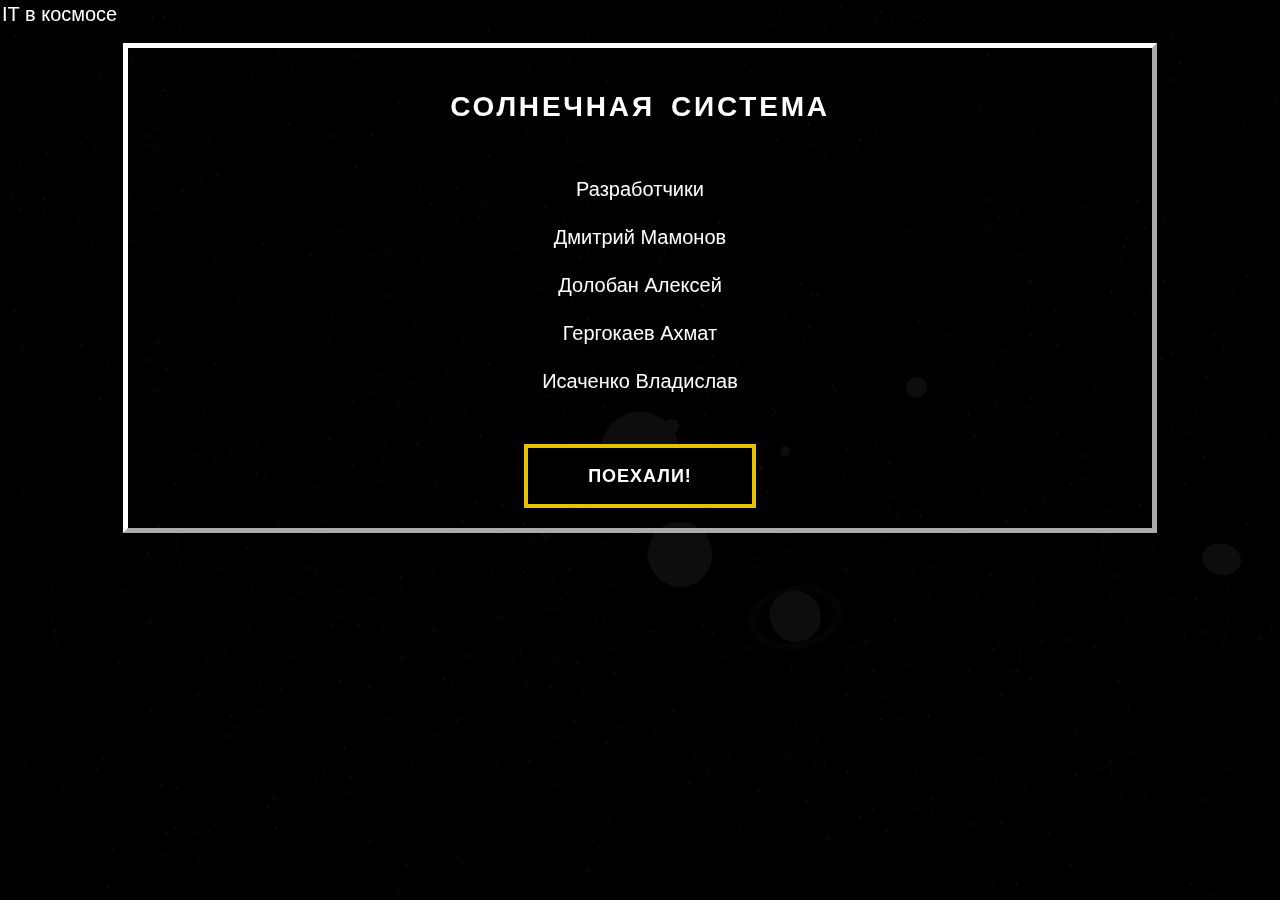
==== solarmodal/index.html @ 799baf9d "Add files via upload" ====
<!DOCTYPE html>
<html lang="en">

<head>
    <title>Solar System</title>
    <meta charset="utf-8">
    <meta name="viewport" content="width=device-width, user-scalable=no, minimum-scale=1.0, maximum-scale=1.0">
    <link rel="stylesheet" href="./css/style.css">
    <link rel="icon" href="./assets/icon.png">
</head>

<body>
    <!-- threjs canvas -->
    <canvas id="canvas"></canvas>

    <!-- The Modal -->
    <div id="myModal" class="modal">

        <!-- Modal content -->
        <div class="modal-content">
            <div class="modal-header">
                <span class="close">&times;</span>
                <div class="modal-header-name">
                    <h2 id="nameOfObject"></h2>
                    <img id="planetSymbol" src="" alt="Planet symbol" width="25" height="25">
                </div>
            </div>

            <div class="modal-body">
                <ul>
                    <li>Объем: <span id="volumeXEarths"></span> Земля</li>
                    <li>Расстояние по орбите: <span id="orbitDistance"></span> км</li>
                    <li>Экваториальный радиус: <span id="equatorialRadius"></span> км</li>
                    <li>Поверхностная гравитация: <span id="surfaceGravity"></span> м/с^2</li>
                    <li>Период вращения: <span id="rotationPeriodEarthDays"></span> дней</li>
                    <li>Орбитальный период: <span id="orbitalPeriod"></span> дней</li>
                    <li>Средняя орбитальная скорость: <span id="meanOrbitVelocity"></span> км/в</li>
                    <li>Температура поверхности: <span id="surfaceTemperature"></span> °C</li>
                    <li>Атмосферные составляющие: <span id="atmoshpericConstituents"></span></li>
                    <li>Спутники: <span id="moons"></span></li>
                    <li>Кольца: <span id="rings"></span></li>
                    <li>Характеристика: <span id="adjective"></span></li>
                </ul>
            </div>
        </div>

    </div>

    <!-- Loading -->
    <div id="loading">
        <div id="author">
            <a id="myLink" href="https://vk.com/alekdn" target="_blank"> IT в космосе</a>
        </div>
        <div class="center">
            <h1 id="title">СОЛНЕЧНАЯ СИСТЕМА</h1>
            <div class="instructions">
                <div class="desktop">
                    <p>Разработчики</p>
                    <p>Дмитрий Мамонов</p>
                    <p>Долобан Алексей</p>
                    <p>Гергокаев Ахмат</p>
                    <p>Исаченко Владислав</p>
                </div>
                <div class="mobile">
                    <p>Разработчики</p>
                    <p>Дмитрий Мамонов</p>
                    <p>Долобан Алексей</p>
                    <p>Гергокаев Ахмат</p>
                    <p>Исаченко Владислав</p>
                </div>
            </div>
            <br>
            <button id="loadButton">ПОЕХАЛИ!</button>
        </div>
    </div>


    <script src="./js/LoadPage.js"></script>
    <script src='./js/libs/three_r120.min.js'></script>
    <script src='./js/libs/OrbitControls.js'></script>
    <script src='./js/libs/OBJLoader.js'></script>
    <script src='./js/libs/MTLLoader.js'></script>
    <script src='./js/libs/dat.gui.min.js'></script>

    <script src="./js/cameraControls/MyCameraControls.js"></script>
    <script src="./js/PickHelper.js"></script>
    <script src="./js/gui/ColorGUIHelper.js"></script>


    <script src="./js/sceneSubjects/AmbientLight.js"></script>
    <script src="./js/sceneSubjects/SunLight.js"></script>

    <script src="./assets/SolarSystem.js"></script>
    <script src="./js/sceneSubjects/astronomicalBodies/Stars.js"></script>

    <script src="./js/SceneManager.js"></script>
    <script src="./js/main.js"></script>
</body>

</html>
---- solarmodal/css/style.css ----
html {
  color: #222;
  font-size: 14px;
  font-weight: 400;
  line-height: 1.4;
  font-family: "Poppins", sans-serif;
}

html,
body {
  overflow: hidden;
  margin: 0;
}

#canvas {
  position: absolute;
  width: 100%;
  height: 100%;
}

#loading {
  display: block;
  position: absolute;
  top: 0;
  left: 0;
  z-index: 100;
  width: 100vw;
  height: 100vh;
  background-color: rgba(0, 0, 0, 0.95);
}

.center {
  border: 5px outset white;
  text-align: center;
  color: white;
  width: 80%;
  margin: 15px auto;
  padding: 20px 0px;
}

#title {
  font-family: "Lato", sans-serif;
  font-size: 2em;
  font-weight: 900;
  text-transform: uppercase;
  letter-spacing: 0.1em;
  word-spacing: 0.2em;
}

#loadButton {
  font-family: "Oswald", sans-serif;
  padding: 10px 60px;
  text-align: center;
  text-decoration: none;
  font-size: 18px;
  line-height: 2em;
  font-weight: 900;
  letter-spacing: 1px;
  text-transform: uppercase;
  transition: all 0.3s ease-in-out;
  color: rgb(255, 255, 255);
  border: 4px solid #fff;
  border-color: #e5c100;
  background-color: black;
}

#loadButton:hover {
  cursor: pointer;
}

#myLink {
  text-decoration: none;
  color: white;
  font-size: 20px;
  padding: 10px 2px;
}

/* The Modal (background) */
.modal {
  font-family: system-ui;
  display: none;
  /* Hidden by default */
  position: fixed;
  /* Stay in place */
  z-index: 1;
  /* Sit on top */
  padding-top: 20px;
  /* Location of the box */
  left: 0;
  top: 0;
  width: 100%;
  /* Full width */
  height: 100%;
  /* Full height */
  overflow: auto;
  /* Enable scroll if needed */
  background-color: rgba(0, 0, 0, 0.4);
  /* Black w/ opacity */
}

/* Modal Content */
.modal-content {
  position: relative;
  background-color: #000000f1;
  color: white;
  margin: auto;
  padding: 0;
  border: 1px solid #888;
  width: 50%;
  box-shadow: 0 4px 8px 0 rgba(139, 139, 139, 0.1),
    0 6px 20px 0 rgba(139, 139, 139, 0.09);
  -webkit-animation-name: animatetop;
  -webkit-animation-duration: 0.4s;
  animation-name: animatetop;
  animation-duration: 0.4s;
}

/* Use a media query to add a break point at 800px: */
@media screen and (max-width: 800px) {
  .modal-content {
    width: 80%;
    /* The width is 100%, when the viewport is 800px or smaller */
  }
}

/* Add Animation */
@-webkit-keyframes animatetop {
  from {
    top: -300px;
    opacity: 0;
  }

  to {
    top: 0;
    opacity: 1;
  }
}

@keyframes animatetop {
  from {
    top: -300px;
    opacity: 0;
  }

  to {
    top: 0;
    opacity: 1;
  }
}

/* The Close Button */
.close {
  color: black;
  float: right;
  font-size: 28px;
  font-weight: bold;
  margin-top: -5px;
}

.close:hover,
.close:focus {
  color: #000;
  text-decoration: none;
  cursor: pointer;
}

.modal-header {
  padding: 4px 16px;
  background-color: #fefefee3;
  color: black;
}

.modal-header-name {
  display: table;
}

#nameOfObject {
  display: inline;
}

#planetSymbol {
  margin: 2px;
  position: absolute;
}

.modal-body {
  padding: 2px 16px;
}

span {
  font-size: 18px;
  font-weight: normal;
}

li {
  font-weight: 600;
  font-size: 18px;
  padding: 7px 0px;
}

.instructions {
  font-size: 20px;
  padding: 10px 1px;
}

div.mobile {
  display: none;
}

@media (max-width: 640px) {
  div.mobile {
    display: block;
  }

  div.desktop {
    display: none;
  }

  .instructions {
    font-size: 16px;
  }

  #loadButton {
    padding: 8px 40px;
  }

  span {
    font-size: 15px;
  }

  li {
    font-size: 15px;
    padding: 3px 0px;
  }
}
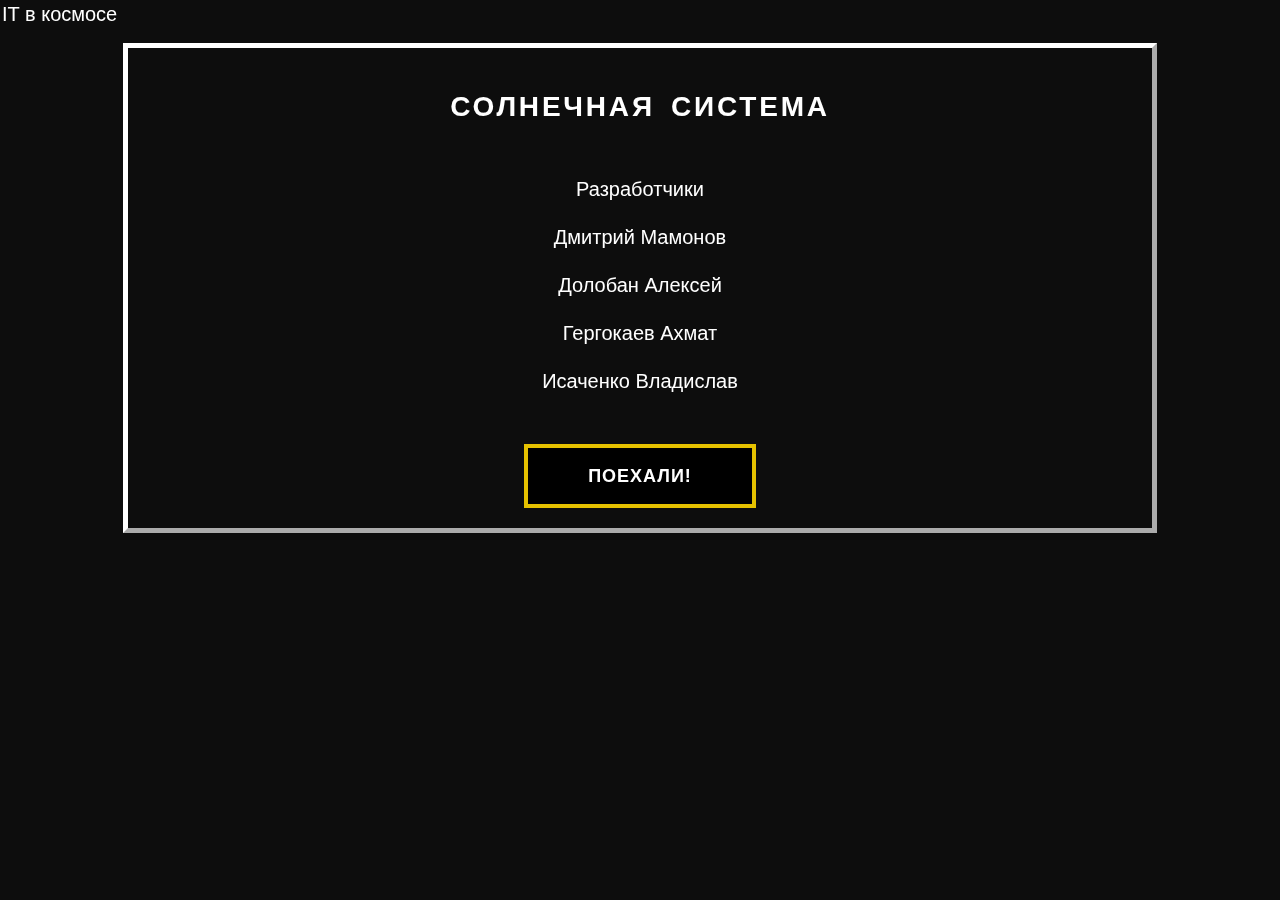
==== commit e106c7f1: "Update index.html" ====
--- a/solarmodal/index.html
+++ b/solarmodal/index.html
@@ -90,11 +90,11 @@
     <script src="./js/sceneSubjects/AmbientLight.js"></script>
     <script src="./js/sceneSubjects/SunLight.js"></script>
 
-    <script src="./assets/SolarSystem.js"></script>
+    <script src="./solar/solarmodal/assets/SolarSystem.js"></script>
     <script src="./js/sceneSubjects/astronomicalBodies/Stars.js"></script>
 
     <script src="./js/SceneManager.js"></script>
     <script src="./js/main.js"></script>
 </body>
 
-</html>+</html>
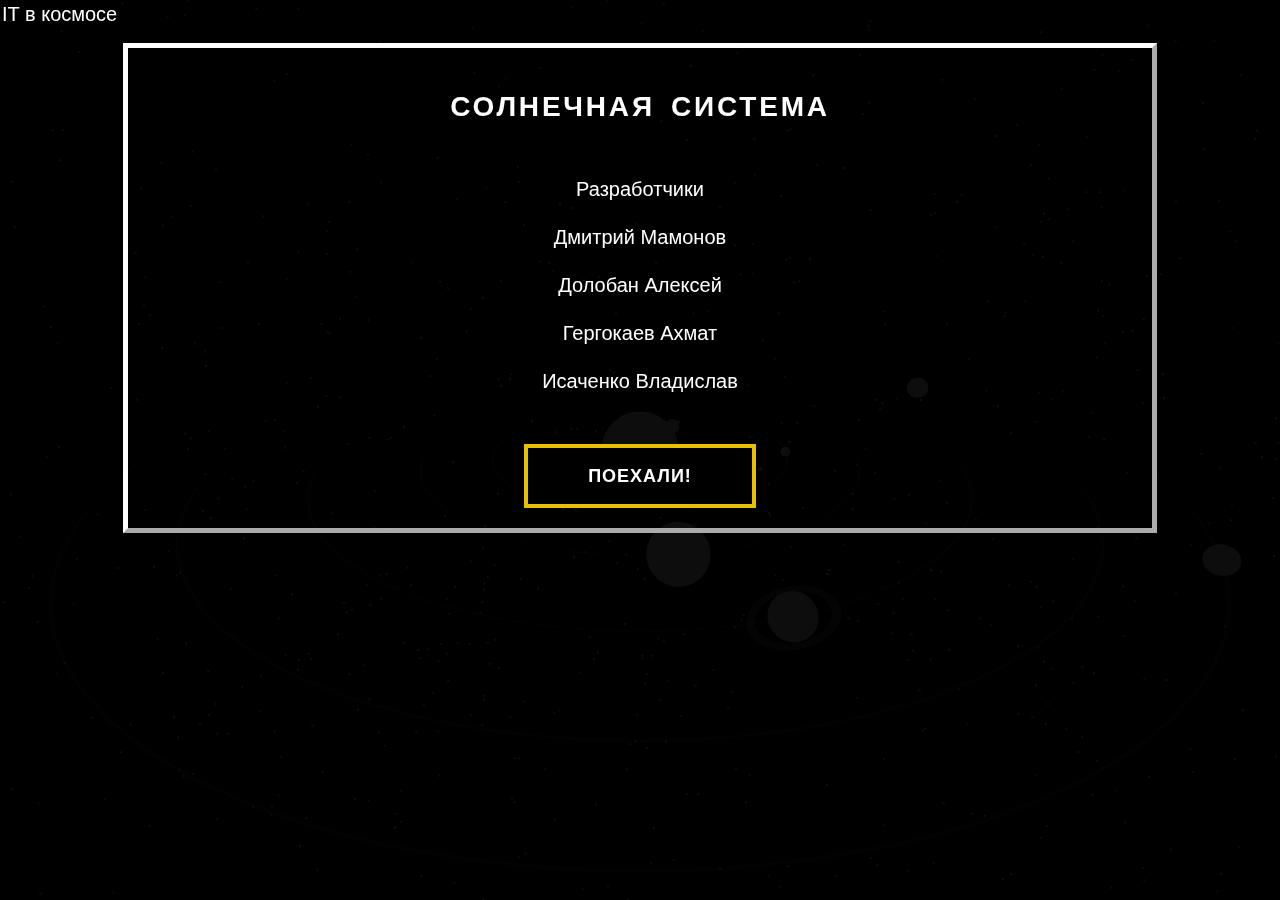
==== commit 1aa54e8a: "Update index.html" ====
--- a/solarmodal/index.html
+++ b/solarmodal/index.html
@@ -90,7 +90,7 @@
     <script src="./js/sceneSubjects/AmbientLight.js"></script>
     <script src="./js/sceneSubjects/SunLight.js"></script>
 
-    <script src="./solar/solarmodal/assets/SolarSystem.js"></script>
+    <script src="./assets/SolarSystem.js"></script>
     <script src="./js/sceneSubjects/astronomicalBodies/Stars.js"></script>
 
     <script src="./js/SceneManager.js"></script>
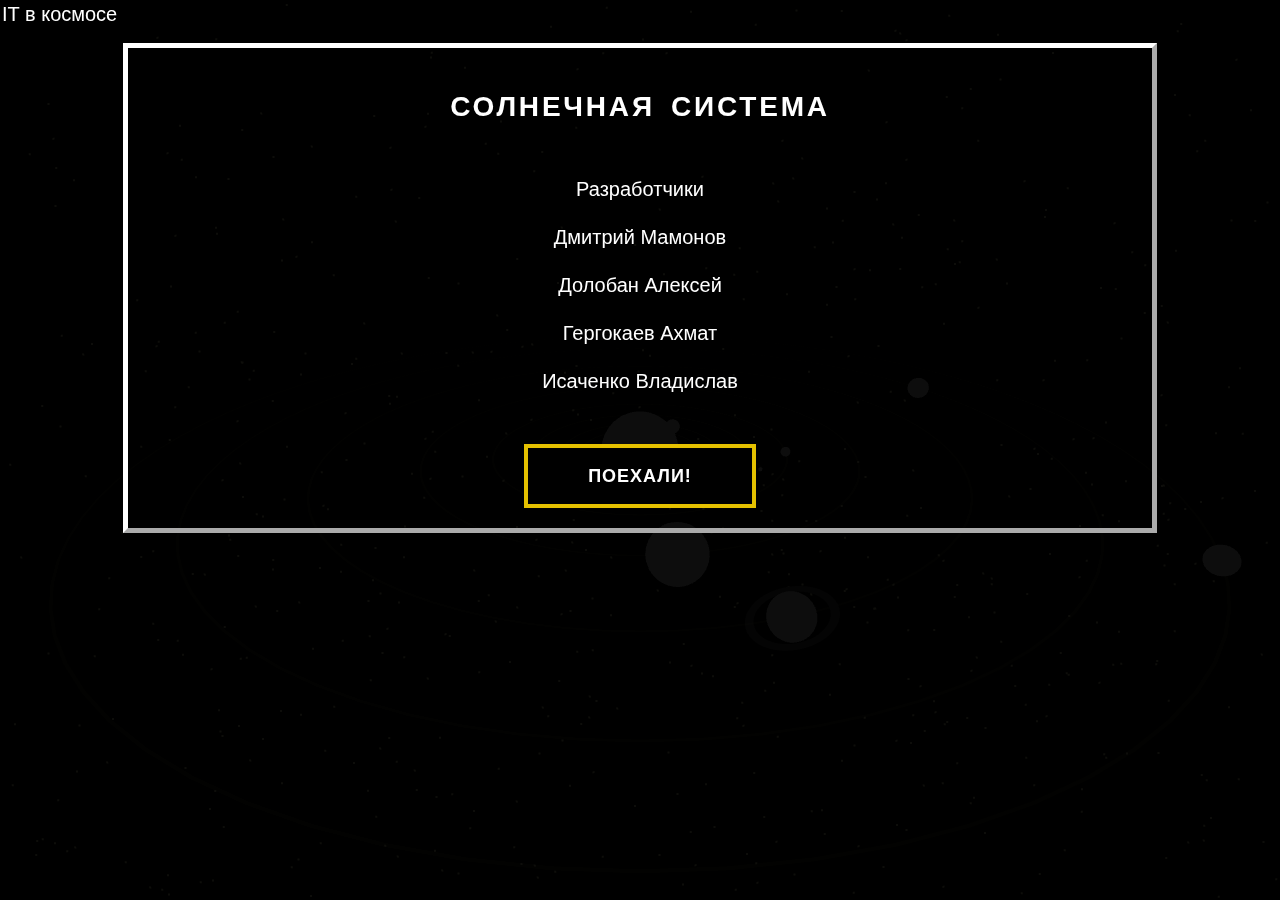
==== commit dffe1d01: "Add files via upload" ====
--- a/solarmodal/index.html
+++ b/solarmodal/index.html
@@ -7,10 +7,14 @@
     <meta name="viewport" content="width=device-width, user-scalable=no, minimum-scale=1.0, maximum-scale=1.0">
     <link rel="stylesheet" href="./css/style.css">
     <link rel="icon" href="./assets/icon.png">
+
 </head>
 
 <body>
     <!-- threjs canvas -->
+    <div class="back">
+
+    </div>
     <canvas id="canvas"></canvas>
 
     <!-- The Modal -->
@@ -74,6 +78,12 @@
         </div>
     </div>
 
+    <!-- Close -->
+    <div id="loading2">
+        <button id="loadButton2"><img src="../img/close_48124.png" alt="" class="but_close"><a href="../index.html"></a></button>
+    </div>
+
+
 
     <script src="./js/LoadPage.js"></script>
     <script src='./js/libs/three_r120.min.js'></script>
@@ -97,4 +107,4 @@
     <script src="./js/main.js"></script>
 </body>
 
-</html>
+</html>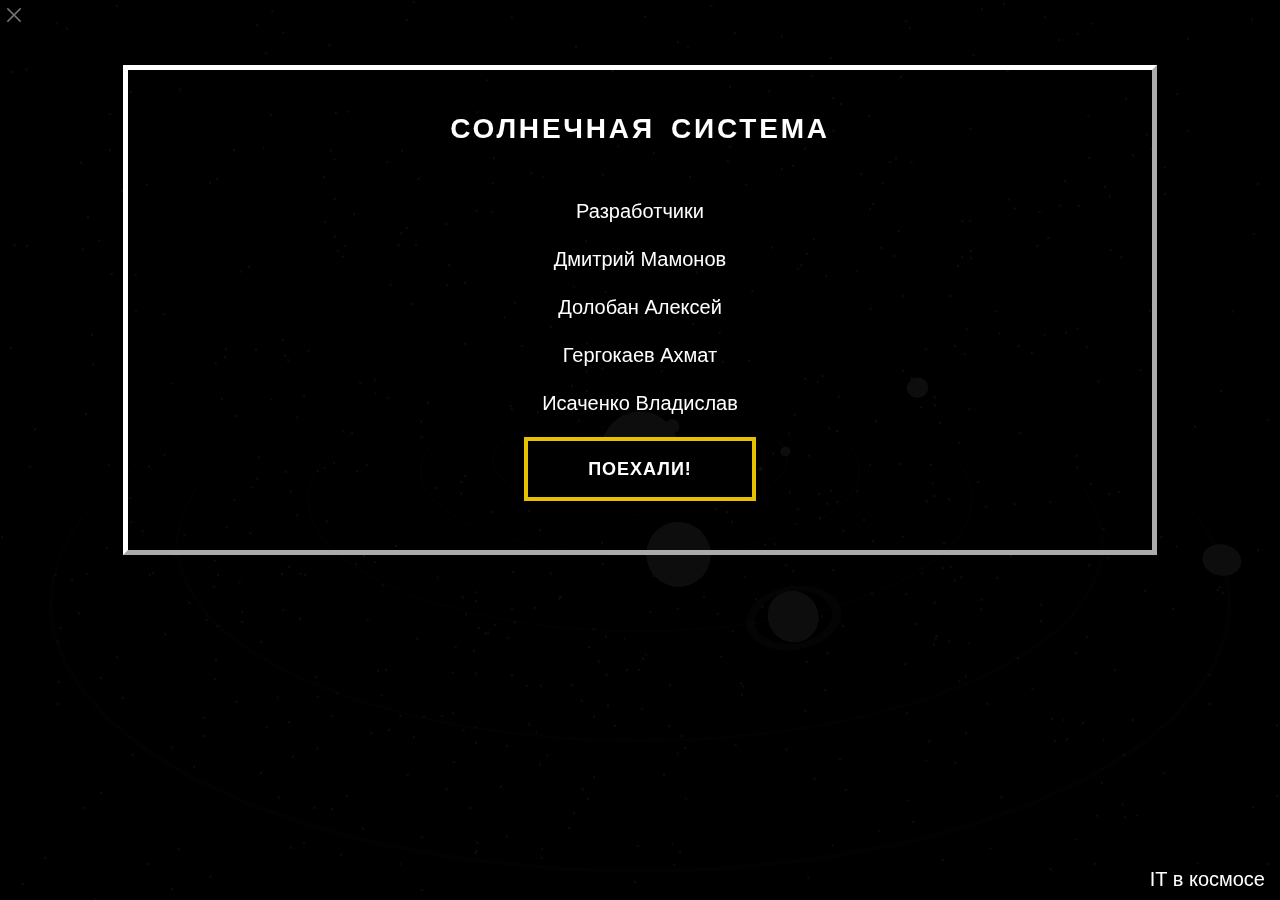
==== commit 59065495: "Add files via upload" ====
--- a/solarmodal/index.html
+++ b/solarmodal/index.html
@@ -72,15 +72,17 @@
                     <p>Гергокаев Ахмат</p>
                     <p>Исаченко Владислав</p>
                 </div>
+                <button id="loadButton">ПОЕХАЛИ!</button>
             </div>
             <br>
-            <button id="loadButton">ПОЕХАЛИ!</button>
+
         </div>
     </div>
 
     <!-- Close -->
     <div id="loading2">
-        <button id="loadButton2"><img src="../img/close_48124.png" alt="" class="but_close"><a href="../index.html"></a></button>
+        <button id="loadButton2"><img src="../img/close_48124.png" alt="" class="but_close"><a
+                href="../index.html"></a></button>
     </div>
 
 
--- a/solarmodal/css/style.css
+++ b/solarmodal/css/style.css
@@ -29,12 +29,36 @@
   background-color: rgba(0, 0, 0, 0.95);
 }
 
+#loadButton2 {
+  width: 20px;
+  margin-left: -2px;
+  margin-top: 4px;
+  height: 20px;
+  border: none;
+  background: transparent;
+}
+
+.but_close {
+  width: 20px;
+  height: 20px;
+}
+
+#loading2 {
+  display: block;
+  position: absolute;
+  top: 0;
+  left: 0;
+  z-index: 100;
+  width: 1.7%;
+  height: 3.3%;
+}
+
 .center {
   border: 5px outset white;
   text-align: center;
   color: white;
   width: 80%;
-  margin: 15px auto;
+  margin: 65px auto;
   padding: 20px 0px;
 }
 
@@ -68,11 +92,19 @@
   cursor: pointer;
 }
 
+#author {
+  position: absolute;
+  bottom: 0;
+  right: 0;
+  padding-bottom: 7px;
+  padding-right: 5px;
+}
+
 #myLink {
   text-decoration: none;
   color: white;
   font-size: 20px;
-  padding: 10px 2px;
+  padding: 10px 10px;
 }
 
 /* The Modal (background) */
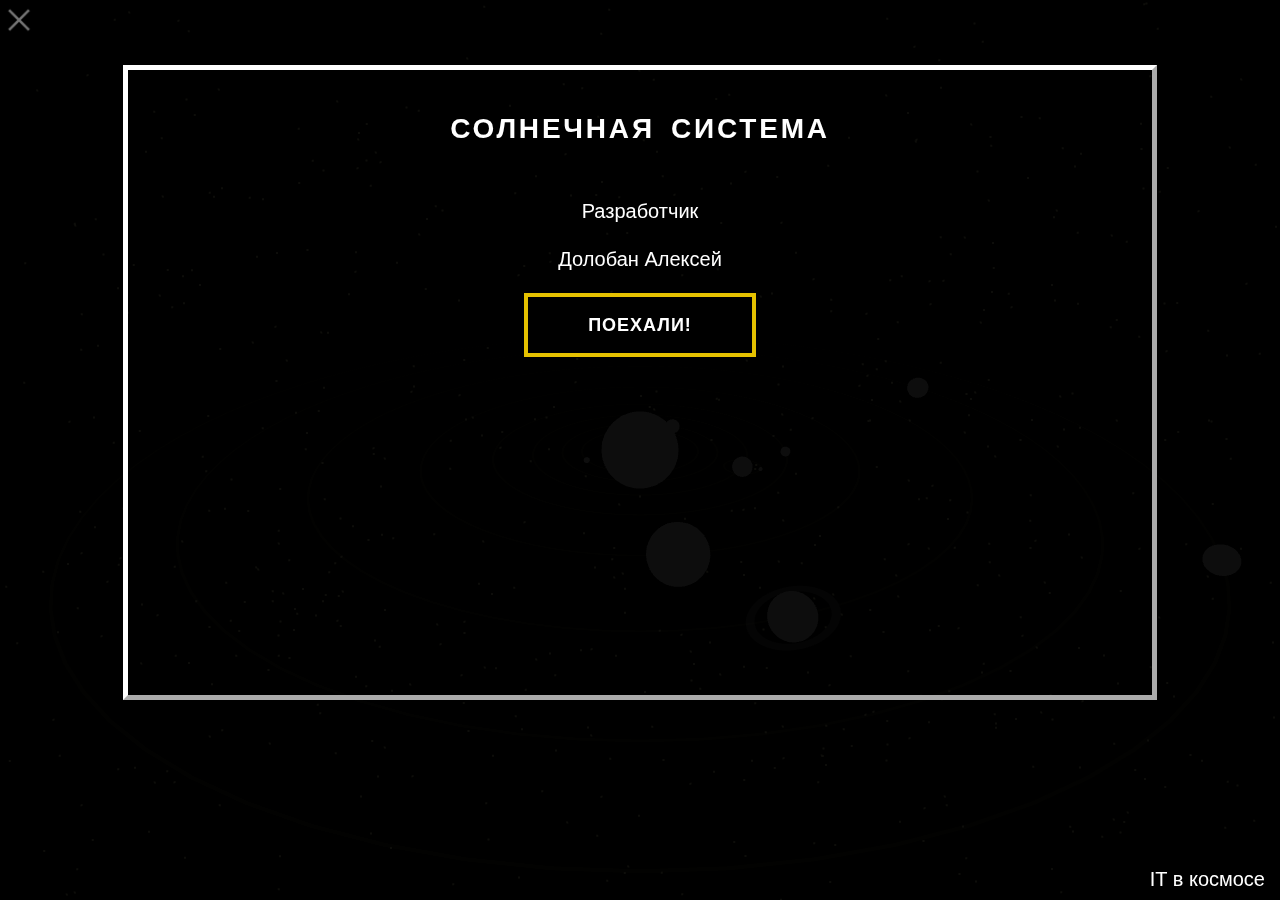
==== commit d26431a5: "Update index.html" ====
--- a/solarmodal/index.html
+++ b/solarmodal/index.html
@@ -59,19 +59,13 @@
             <h1 id="title">СОЛНЕЧНАЯ СИСТЕМА</h1>
             <div class="instructions">
                 <div class="desktop">
-                    <p>Разработчики</p>
-                    <p>Дмитрий Мамонов</p>
-                    <p>Долобан Алексей</p>
-                    <p>Гергокаев Ахмат</p>
-                    <p>Исаченко Владислав</p>
-                </div>
+                    <p>Разработчик</p>
+                 <p>Долобан Алексей</p>
+                   </div>
                 <div class="mobile">
                     <p>Разработчики</p>
-                    <p>Дмитрий Мамонов</p>
-                    <p>Долобан Алексей</p>
-                    <p>Гергокаев Ахмат</p>
-                    <p>Исаченко Владислав</p>
-                </div>
+                  <p>Долобан Алексей</p>
+                   </div>
                 <button id="loadButton">ПОЕХАЛИ!</button>
             </div>
             <br>
@@ -109,4 +103,4 @@
     <script src="./js/main.js"></script>
 </body>
 
-</html>+</html>
--- a/solarmodal/css/style.css
+++ b/solarmodal/css/style.css
@@ -39,8 +39,8 @@
 }
 
 .but_close {
-  width: 20px;
-  height: 20px;
+  width: 30px;
+  height: 30px;
 }
 
 #loading2 {
@@ -58,6 +58,7 @@
   text-align: center;
   color: white;
   width: 80%;
+  height: 65%;
   margin: 65px auto;
   padding: 20px 0px;
 }
@@ -80,6 +81,7 @@
   line-height: 2em;
   font-weight: 900;
   letter-spacing: 1px;
+  position: relative;
   text-transform: uppercase;
   transition: all 0.3s ease-in-out;
   color: rgb(255, 255, 255);
@@ -233,6 +235,7 @@
 .instructions {
   font-size: 20px;
   padding: 10px 1px;
+  height: 55%;
 }
 
 div.mobile {
@@ -242,6 +245,7 @@
 @media (max-width: 640px) {
   div.mobile {
     display: block;
+    height: 100%;
   }
 
   div.desktop {
@@ -264,4 +268,37 @@
     font-size: 15px;
     padding: 3px 0px;
   }
+}
+
+@media (max-width: 520px) {
+  #loadButton {
+    padding: 4px 20px;
+    margin-top: -50px;
+  }
+
+}
+
+
+@media (max-height: 520px) {
+  div.mobile {
+    display: none;
+  }
+
+  div.desktop {
+    display: none;
+  }
+
+  .center {
+    border: 5px outset white;
+    text-align: center;
+    color: white;
+    width: 80%;
+    height: 55%;
+    margin: 65px auto;
+    padding: 20px 0px;
+  }
+
+  #author {
+    display: none;
+  }
 }